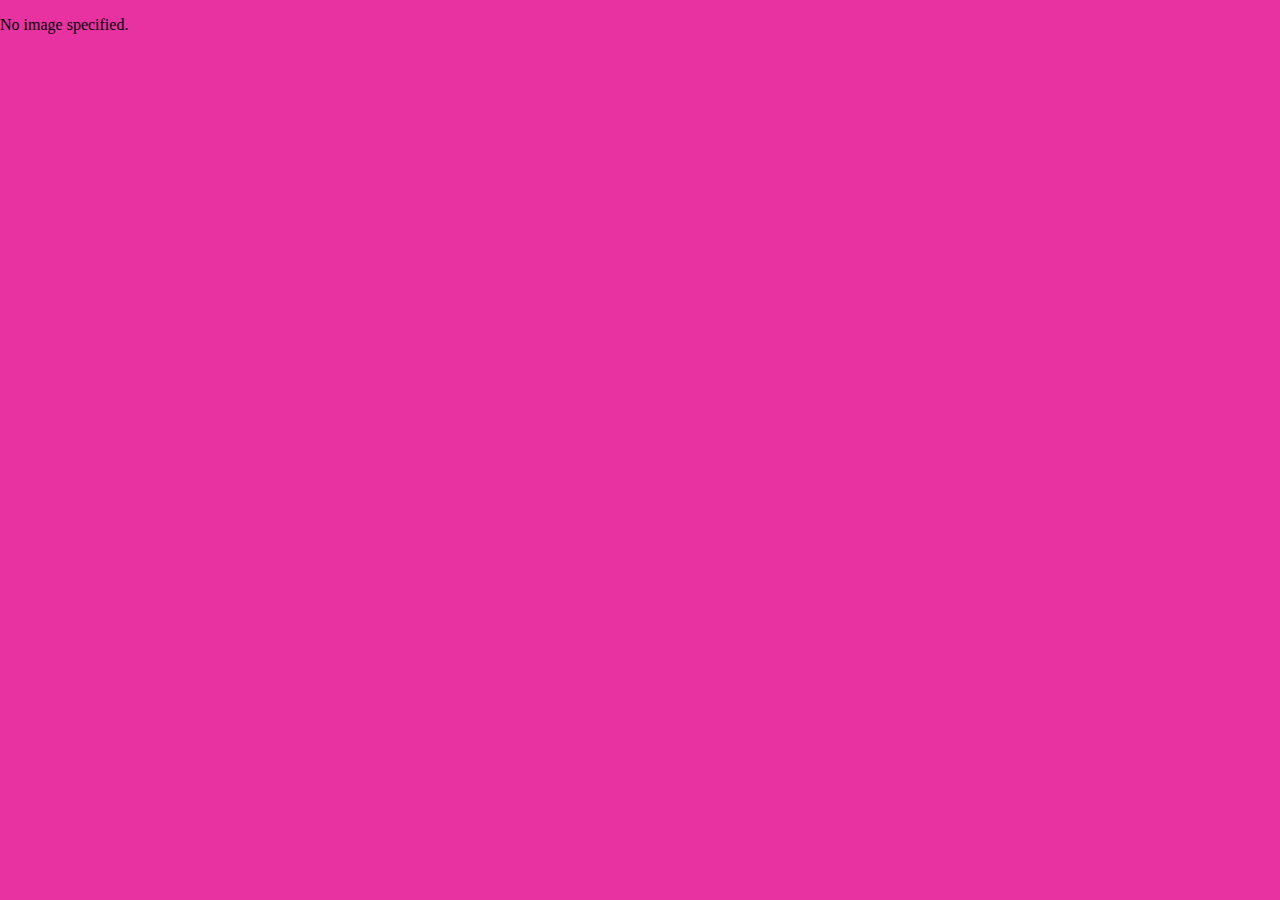
==== view.html @ 5c52defa "Add files via upload" ====
<!DOCTYPE html>
<html>
    <head>
        <title></title>
        <link rel="stylesheet" href="styles.css">
        <script src="view.js" defer></script>
    </head>
    <body>
    <header>
        <div class="white">|</div>
        <img id="icon" src="Assets/icon.png" alt="icon">
        <div id="text">
            <h1>eesomie's portfolio<h1>
            <h2>Concept - Illustration - 3D Work</h2>
        </div>
        <div class="white">|</div>
        <div class="pink">⸜(｡˃ ᵕ ˂ )⸝♡</div>
        <div class="white">|</div>
    </header>

    <section id="FSmain">
        <section id="image">
        </section>
        <section id="link">
            <a href="index.html" id="back"><h1>X</h1></a>
        </section>
    </section>
    <div class="white">|</div>
    <div class="pink">⸜(｡˃ ᵕ ˂ )⸝♡</div>
    <div class="white">|</div>
    </body>
</html>
---- styles.css ----
html{
    padding: 0;
    margin: 0;
    background-color: #e832a1;

}
body{
    padding: 0;
    margin: 0;
}
header{
    margin:0;
    padding: 0;
    background-color: #ffffff;
    text-align: left;
    color: #e832a1;
}
img{
    display: inline;
    position: absolute;
    height: 60px;
    width: 60px;
}
#text{
    display: inline;
}
h1{
    margin: 0;
    padding-left: 75px;
    font-family: Arial, Helvetica, sans-serif;
}
h2{
    margin: 0;
    padding-left: 75px;
    font-family: 'Courier New', Courier, monospace;
}
.pink{
    margin: 0;
    background-color: #e832a1;
    color: #e832a1;
}
.white{
    margin: 0;
    color: #ffffff;
    background-color: #ffffff;
}

#textboxbox{
    margin-top: 25px;
    display: flex;
    justify-content: center;
    align-items: center;
}
#textbox{
    border-radius: 50px;
    background-color: #ffffff;
    max-width: 79vw;
}
#textbox h1{
    margin-top: 25px;
    padding-left: 25px;
    color: #e832a1;
    font-family: Arial, Helvetica, sans-serif;
}
#textbox p{
    padding: 0 50px;
    font-family: 'Courier New', Courier, monospace;
    color: #ce2b90;
    font-size: large;
}


#main{
    display: flex;
    flex-direction: column;
    justify-content: center;
    align-items: center;
    color: #ffffff;
}
#shelf{
    margin: 35px;
    display: grid;
    grid-template-columns: repeat(3, 1fr);
    max-width: fit-content;
    background-color: #ffffff;
    border-radius: 50px;
}
.scrolable{
    margin: 35px;
    display: flex;
    justify-content: center;
    align-items: center;
    width: 79vw;;
    background-color: #ffffff;
    border-radius: 50px;

}
.scrolable button{
    width: 75px;
    height: 75px;
    border-radius: 35px;
    background-color: #ffffff;
    border: solid 3px #e832a1;
    color: #ce2b90;
    font-size: xx-large;
    font-weight: bolder;
    margin: 100px;
}
.scrolable button:hover{
    transform: scale(125%);
    z-index: 1;
    transition-timing-function: ease-out;
    transition: all 0.25s;
}
.scrolable button:not(:hover){
    transform: scale(100%);
    transition-timing-function: ease-out;
    transition: all 0.125s;
}
.scrolable button:active{
    background-color: #a54498;
    border: solid 3px #781953;
    color: #661848;
}

.border{
    margin: 20px auto;
    padding: 15px;
    width:  25vw;
    height: 25vw;
    display: flex;
    justify-content: center;
    align-items: center;
}
.border:hover{
    transform: scale(125%);
    z-index: 1;
    transition-timing-function: ease-out;
    transition: all 0.25s;
}
.border:not(:hover){
    transform: scale(100%);
    transition-timing-function: ease-out;
    transition: all 0.125s;
}
.border img{
    margin: auto;
    width:  25vw;
    height: 25vw;
    border-radius: 10px;
    border: solid #ffd0e7;
}
.border.left{
    transform: scale(75%) translate(-60px);
    z-index: 0;
}
.border.right{
    transform: scale(75%) translate(60px);
    z-index: 0;
}
.border.focus{
    z-index: 1;
}

#FSmain{
    justify-content: center;
    align-items: center;
    margin: 0;
    padding: 0;
    max-height: fit-content;
}
.FSborder{
    margin: 20px auto;
    padding: 15px;
    width:  100vw;
    height: 100vh;
    display: flex;
    justify-content: center;
    align-items: center;
    max-width: fit-content;
}
.FSborder img {
    width: 80vw;  
    height: 80vh; 
    object-fit: contain; 
}
#image{
    margin: 0;
    padding: 0;
    transform: translateY(-11vh);
    
}
#link{
    display: flex;
    justify-content: center;
    align-items: center;
    color: #e832a1;
    background-color: #ffffff;
    font-size: xx-large;
    font-weight: bolder;
    padding: 15px;
    border-radius: 15px;
    transform: translateY(-100vh) translateX(-70px);
    max-width: fit-content;
    text-align: center;
    
}

#link:hover{
    transform: translateY(-100vh) translateX(-70px) scale(125%);
    transition-timing-function: ease-out;
    transition: all 0.25s;
}
#link:not(:hover){
    transform: translateY(-100vh) translateX(-70px) scale(100%);
    transition-timing-function: ease-out;
    transition: all 0.125s;
}

#link a{
    text-decoration: none;
}
#link a:visited{
    color: #e832a1;
}
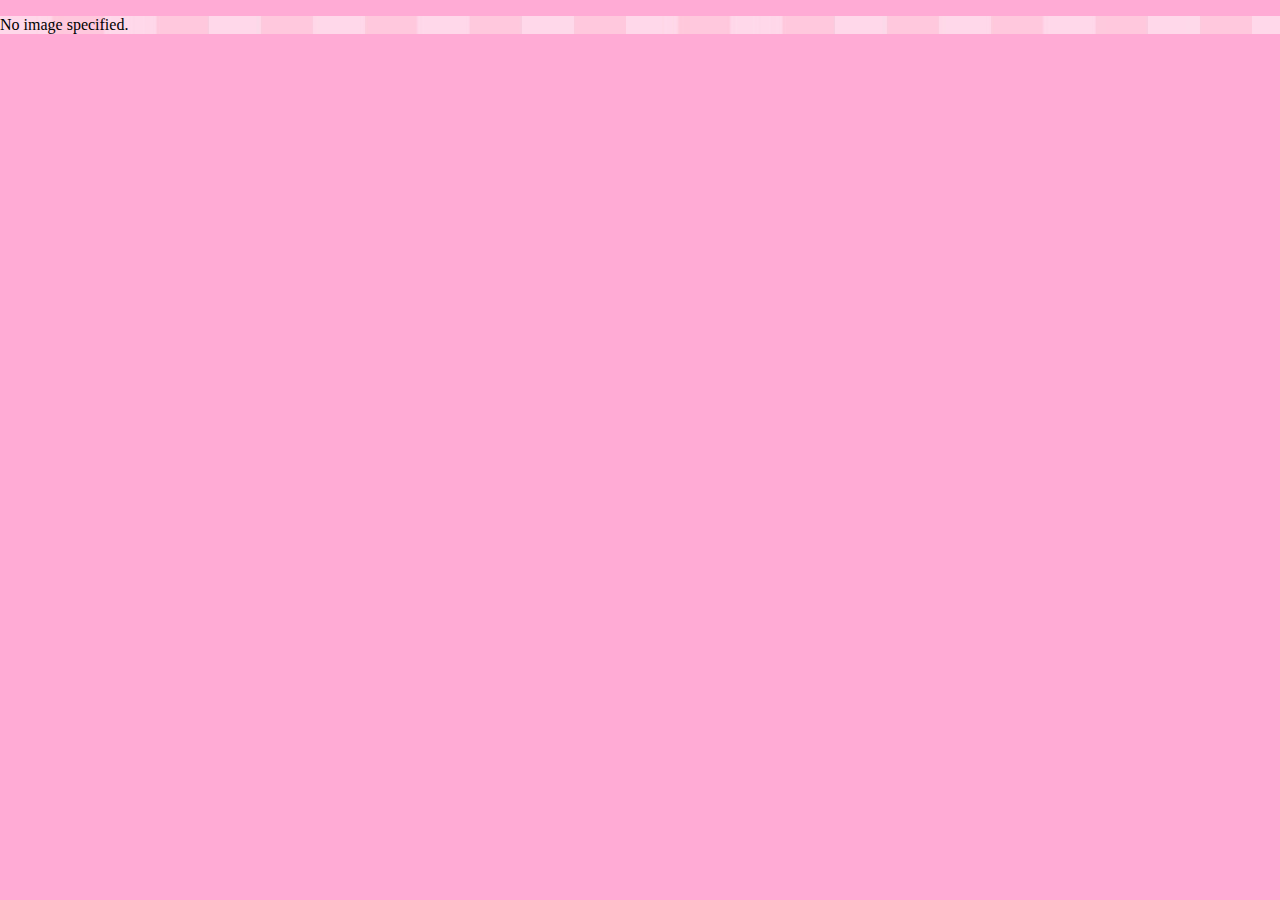
==== commit d7016391: "upscaled banner" ====
--- a/view.html
+++ b/view.html
@@ -1,7 +1,8 @@
 <!DOCTYPE html>
 <html>
     <head>
-        <title></title>
+        <title>eesomie portfolio</title>
+        <link rel="icon" type="image/x-icon" href="Assets/icon.png">
         <link rel="stylesheet" href="styles.css">
         <script src="view.js" defer></script>
     </head>
@@ -12,6 +13,18 @@
         <div id="text">
             <h1>eesomie's portfolio<h1>
             <h2>Concept - Illustration - 3D Work</h2>
+        </div>
+        <div id="links">
+            <div id="kofi">
+                <a href="https://ko-fi.com/eesomie">
+                    <img id="icon" src="Assets/Kofi.png" alt="Kofi">
+                </a>
+            </div>
+            <div id="tiktok">
+                <a href="https://www.tiktok.com/@eesomie_">
+                    <img id="icon" src="Assets/Tiktok.png" alt="TikTok">
+                </a>
+            </div>
         </div>
         <div class="white">|</div>
         <div class="pink">⸜(｡˃ ᵕ ˂ )⸝♡</div>
@@ -29,4 +42,4 @@
     <div class="pink">⸜(｡˃ ᵕ ˂ )⸝♡</div>
     <div class="white">|</div>
     </body>
-</html>+</html>
--- a/styles.css
+++ b/styles.css
@@ -1,19 +1,20 @@
 html{
     padding: 0;
     margin: 0;
-    background-color: #e832a1;
+    background-color: #ffabd5;
 
 }
 body{
     padding: 0;
     margin: 0;
+    background-image: url("Assets/bg.png");
 }
 header{
     margin:0;
     padding: 0;
     background-color: #ffffff;
     text-align: left;
-    color: #e832a1;
+    color: #ffabd5;
 }
 img{
     display: inline;
@@ -34,10 +35,21 @@
     padding-left: 75px;
     font-family: 'Courier New', Courier, monospace;
 }
+#links {
+    position: absolute;
+    top: 35px;
+    display: flex;
+    gap: 60px;
+    right: 75px;
+}
+#links div {
+    display: inline-block;
+    transform: scale(75%);
+}
 .pink{
     margin: 0;
-    background-color: #e832a1;
-    color: #e832a1;
+    background-color: #ffabd5;
+    color: #ffabd5;
 }
 .white{
     margin: 0;
@@ -59,13 +71,13 @@
 #textbox h1{
     margin-top: 25px;
     padding-left: 25px;
-    color: #e832a1;
+    color: #ffabd5;
     font-family: Arial, Helvetica, sans-serif;
 }
 #textbox p{
     padding: 0 50px;
     font-family: 'Courier New', Courier, monospace;
-    color: #ce2b90;
+    color: #e67cb1;
     font-size: large;
 }
 
@@ -76,6 +88,7 @@
     justify-content: center;
     align-items: center;
     color: #ffffff;
+
 }
 #shelf{
     margin: 35px;
@@ -96,32 +109,56 @@
 
 }
 .scrolable button{
-    width: 75px;
+    width: 200px;
     height: 75px;
-    border-radius: 35px;
-    background-color: #ffffff;
-    border: solid 3px #e832a1;
-    color: #ce2b90;
-    font-size: xx-large;
+    display: flex;
+    align-items: center;
+    justify-content: center;
+    border-radius: 40px;
+    background-color: #ffffff;
+    border: solid 3px #ffabd5;
+    color: #ffabd5;
+    font-size: 50px;
     font-weight: bolder;
     margin: 100px;
 }
-.scrolable button:hover{
-    transform: scale(125%);
+.scrolable button span{
+    transform: translateY(-5px);
+}
+.scrolable button.right{
+    transform: rotate(270deg);
+}
+.scrolable button.right:hover{
+    transform: scale(125%) rotate(270deg);
     z-index: 1;
     transition-timing-function: ease-out;
     transition: all 0.25s;
 }
-.scrolable button:not(:hover){
-    transform: scale(100%);
+.scrolable button.right:not(:hover){
+    transform: scaleX(100%) rotate(270deg);
     transition-timing-function: ease-out;
     transition: all 0.125s;
 }
+.scrolable button.left{
+    transform: scaleX(-100%) rotate(-90deg);
+}
+.scrolable button.left:hover{
+    transform: scaleX(-125%) scaleY(125%) rotate(-90deg);
+    z-index: 1;
+    transition-timing-function: ease-out;
+    transition: all 0.25s;
+}
+.scrolable button.left:not(:hover){
+    transform: scaleX(-100%) rotate(-90deg);
+    transition-timing-function: ease-out;
+    transition: all 0.125s;
+}
 .scrolable button:active{
-    background-color: #a54498;
-    border: solid 3px #781953;
-    color: #661848;
-}
+    background-color: #e67cb1;
+    border: solid 3px #c95c93;
+    color: #c95c93;
+}
+
 
 .border{
     margin: 20px auto;
@@ -192,34 +229,58 @@
 }
 #link{
     display: flex;
-    justify-content: center;
-    align-items: center;
-    color: #e832a1;
+    position: absolute;
+    justify-content: center;
+    align-items: center;
+    color: #ffabd5;
     background-color: #ffffff;
     font-size: xx-large;
     font-weight: bolder;
     padding: 15px;
+    top: 0;
+    left: 0;
+    transform: translate(-55px, 180px);
     border-radius: 15px;
-    transform: translateY(-100vh) translateX(-70px);
-    max-width: fit-content;
-    text-align: center;
-    
-}
-
-#link:hover{
-    transform: translateY(-100vh) translateX(-70px) scale(125%);
-    transition-timing-function: ease-out;
-    transition: all 0.25s;
-}
-#link:not(:hover){
-    transform: translateY(-100vh) translateX(-70px) scale(100%);
-    transition-timing-function: ease-out;
-    transition: all 0.125s;
-}
-
-#link a{
     text-decoration: none;
 }
 #link a:visited{
-    color: #e832a1;
-}
+    color: #ffabd5;
+    text-decoration: none;
+}
+
+.overlay{
+    position: fixed;
+    top: 0;
+    left: 0;
+    z-index: 50;
+    width: 100vw;
+    height: 100vh;
+    display: flex;
+    flex-direction: row;
+    align-items: center;
+    align-content: center;
+    pointer-events: none;
+}
+.trail{
+    display: flex;
+    justify-content: center;
+    width: 10vw;
+    height: 100vh;
+}
+
+.banner{
+    background-color: #ffabd5;
+}
+
+.banner .border{
+    width: 100vw;
+}
+.banner .border img{
+    width: 100%;
+    height: 100%;
+    border: none;
+    border-radius: 0;
+}
+.banner .border:hover{
+    transform: scale(100%);
+}